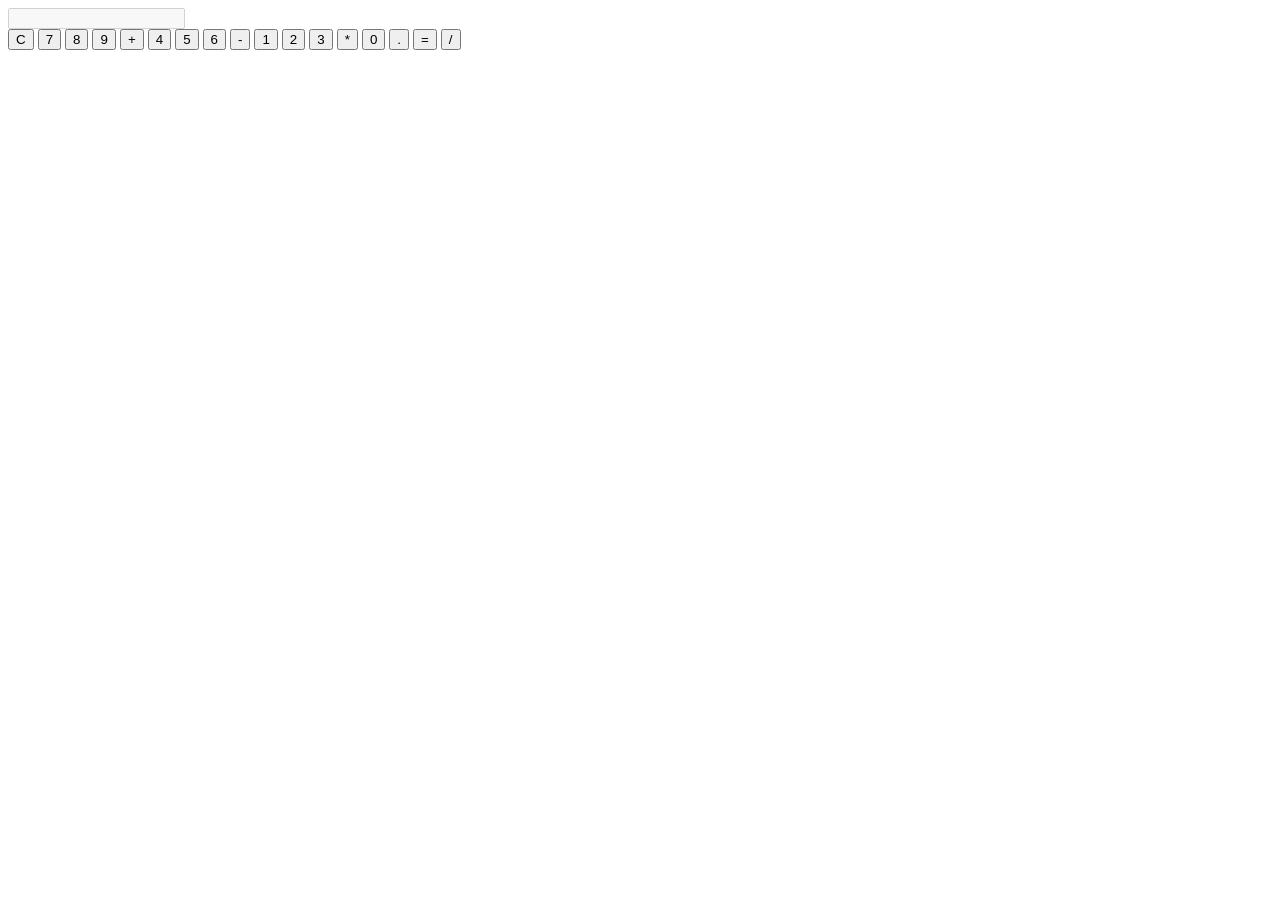
==== index.html @ e4d2d206 "Update index.html" ====
<!DOCTYPE html>
<html>
<head>
  <title>Calculator</title>
  <link rel="stylesheet" href="style.css">
</head>
<body>

<div class="calculator">
  <input type="text" id="display" disabled>

  <div class="buttons">
    <button onclick="clearDisplay()">C</button>
    <button onclick="appendValue('7')">7</button>
    <button onclick="appendValue('8')">8</button>
    <button onclick="appendValue('9')">9</button>
    <button onclick="appendValue('+')">+</button>

    <button onclick="appendValue('4')">4</button>
    <button onclick="appendValue('5')">5</button>
    <button onclick="appendValue('6')">6</button>
    <button onclick="appendValue('-')">-</button>

    <button onclick="appendValue('1')">1</button>
    <button onclick="appendValue('2')">2</button>
    <button onclick="appendValue('3')">3</button>
    <button onclick="appendValue('*')">*</button>

    <button onclick="appendValue('0')">0</button>
    <button onclick="appendValue('.')">.</button>
    <button onclick="calculate()">=</button>
    <button onclick="appendValue('/')">/</button>
  </div>
</div>

<script src="script.js"></script>

</body>
</html>
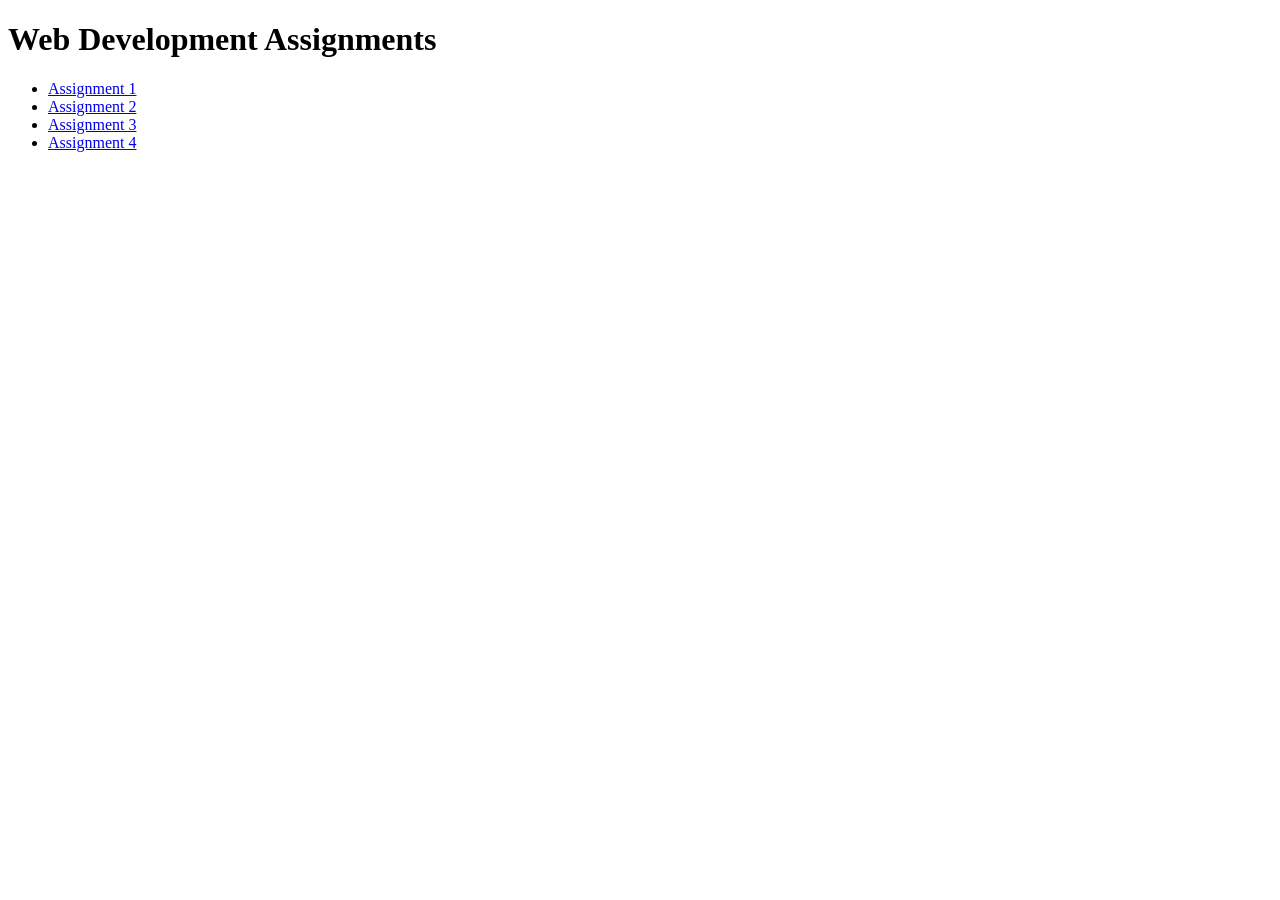
==== commit bda0b5f0: "Update index.html" ====
--- a/index.html
+++ b/index.html
@@ -1,39 +1,18 @@
 <!DOCTYPE html>
 <html>
 <head>
-  <title>Calculator</title>
-  <link rel="stylesheet" href="style.css">
+  <title>My Assignments</title>
 </head>
 <body>
 
-<div class="calculator">
-  <input type="text" id="display" disabled>
+<h1>Web Development Assignments</h1>
 
-  <div class="buttons">
-    <button onclick="clearDisplay()">C</button>
-    <button onclick="appendValue('7')">7</button>
-    <button onclick="appendValue('8')">8</button>
-    <button onclick="appendValue('9')">9</button>
-    <button onclick="appendValue('+')">+</button>
-
-    <button onclick="appendValue('4')">4</button>
-    <button onclick="appendValue('5')">5</button>
-    <button onclick="appendValue('6')">6</button>
-    <button onclick="appendValue('-')">-</button>
-
-    <button onclick="appendValue('1')">1</button>
-    <button onclick="appendValue('2')">2</button>
-    <button onclick="appendValue('3')">3</button>
-    <button onclick="appendValue('*')">*</button>
-
-    <button onclick="appendValue('0')">0</button>
-    <button onclick="appendValue('.')">.</button>
-    <button onclick="calculate()">=</button>
-    <button onclick="appendValue('/')">/</button>
-  </div>
-</div>
-
-<script src="script.js"></script>
+<ul>
+  <li><a href="assignment1/">Assignment 1</a></li>
+  <li><a href="assignment2/">Assignment 2</a></li>
+  <li><a href="assignment3/">Assignment 3</a></li>
+  <li><a href="assignment4/">Assignment 4</a></li>
+</ul>
 
 </body>
 </html>
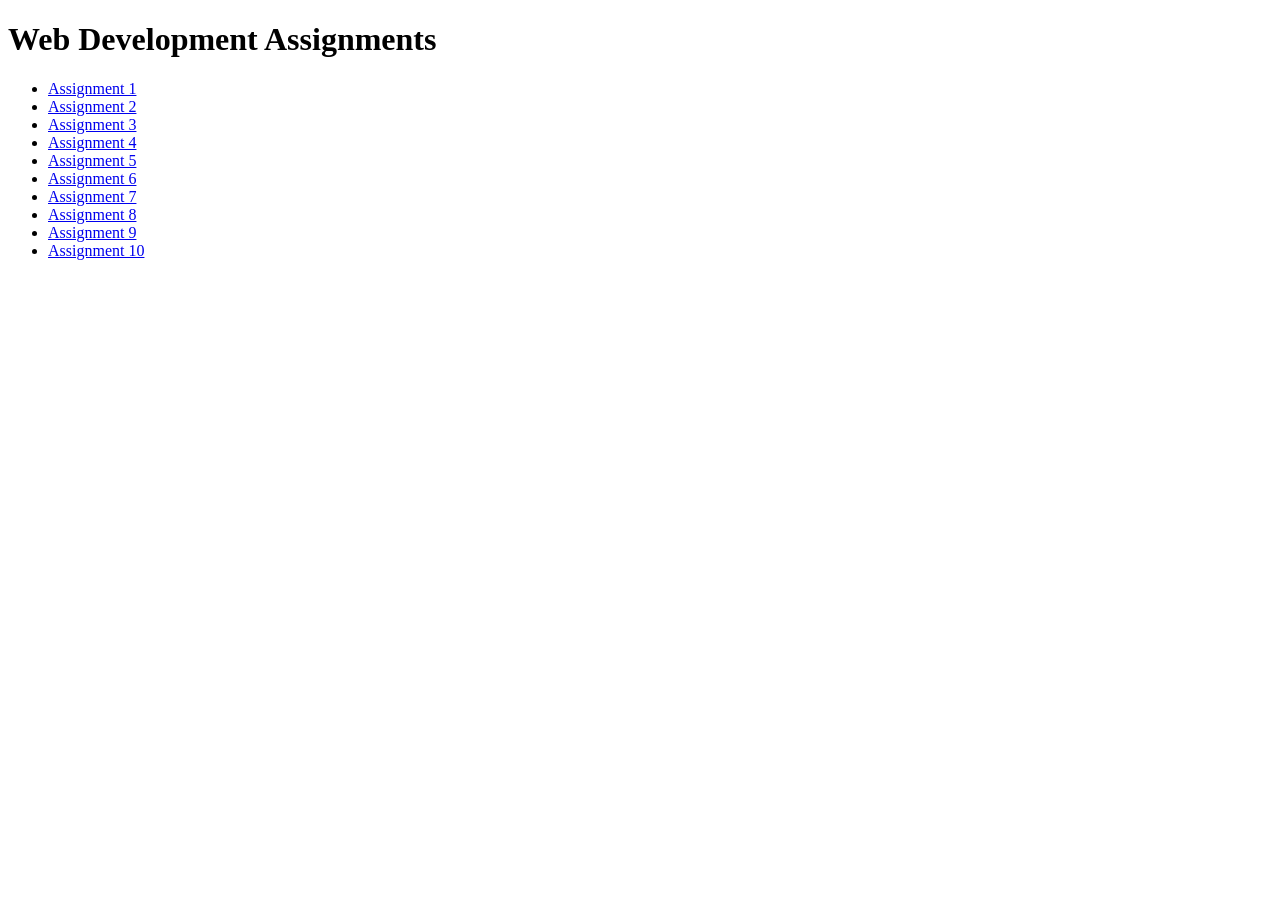
==== commit 9848c316: "Update index.html" ====
--- a/index.html
+++ b/index.html
@@ -12,6 +12,13 @@
   <li><a href="assignment2/">Assignment 2</a></li>
   <li><a href="assignment3/">Assignment 3</a></li>
   <li><a href="assignment4/">Assignment 4</a></li>
+  <li><a href="assignment5/">Assignment 5</a></li>
+  <li><a href="assignment6/">Assignment 6</a></li>
+  <li><a href="assignment7/">Assignment 7</a></li>
+  <li><a href="assignment8/">Assignment 8</a></li>
+  <li><a href="assignment9/">Assignment 9</a></li>
+  <li><a href="assignment10/">Assignment 10</a></li>
+  
 </ul>
 
 </body>
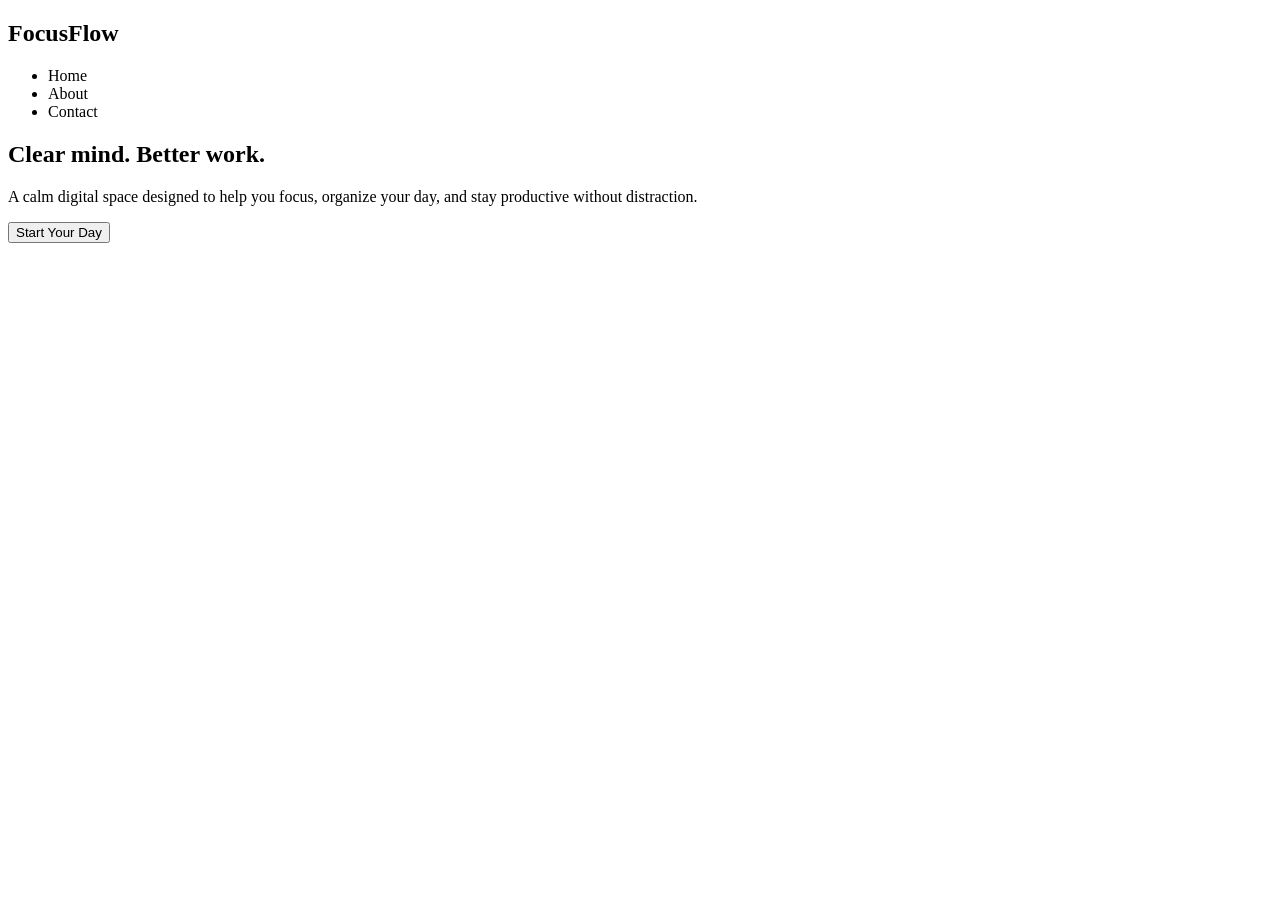
==== commit f091c883: "Update index.html" ====
--- a/index.html
+++ b/index.html
@@ -1,25 +1,52 @@
 <!DOCTYPE html>
-<html>
+<html lang="en">
 <head>
-  <title>My Assignments</title>
+  <meta charset="UTF-8">
+  <meta name="viewport" content="width=device-width, initial-scale=1.0">
+  <title>FocusFlow</title>
+
+  <link rel="stylesheet" href="style.css">
+
+  <link rel="preconnect" href="https://fonts.googleapis.com">
+  <link rel="preconnect" href="https://fonts.gstatic.com" crossorigin>
+
+  <link href="https://fonts.googleapis.com/css2?family=Poppins:wght@300;400;600&display=swap" rel="stylesheet">
 </head>
+
 <body>
 
-<h1>Web Development Assignments</h1>
+  <section class="hero">
 
-<ul>
-  <li><a href="assignment1/">Assignment 1</a></li>
-  <li><a href="assignment2/">Assignment 2</a></li>
-  <li><a href="assignment3/">Assignment 3</a></li>
-  <li><a href="assignment4/">Assignment 4</a></li>
-  <li><a href="assignment5/">Assignment 5</a></li>
-  <li><a href="assignment6/">Assignment 6</a></li>
-  <li><a href="assignment7/">Assignment 7</a></li>
-  <li><a href="assignment8/">Assignment 8</a></li>
-  <li><a href="assignment9/">Assignment 9</a></li>
-  <li><a href="assignment10/">Assignment 10</a></li>
-  
-</ul>
+    <div class="overlay"></div>
+
+    <nav>
+      <h2>FocusFlow</h2>
+
+      <ul>
+        <li>Home</li>
+        <li>About</li>
+        <li>Contact</li>
+      </ul>
+    </nav>
+
+    <div class="content">
+
+      <h1>Clear mind. Better work.</h1>
+
+      <p>
+        A calm digital space designed to help you focus,
+        organize your day, and stay productive without distraction.
+      </p>
+
+      <button onclick="showMessage()">
+        Start Your Day
+      </button>
+
+    </div>
+
+  </section>
+
+<script src="script.js"></script>
 
 </body>
 </html>
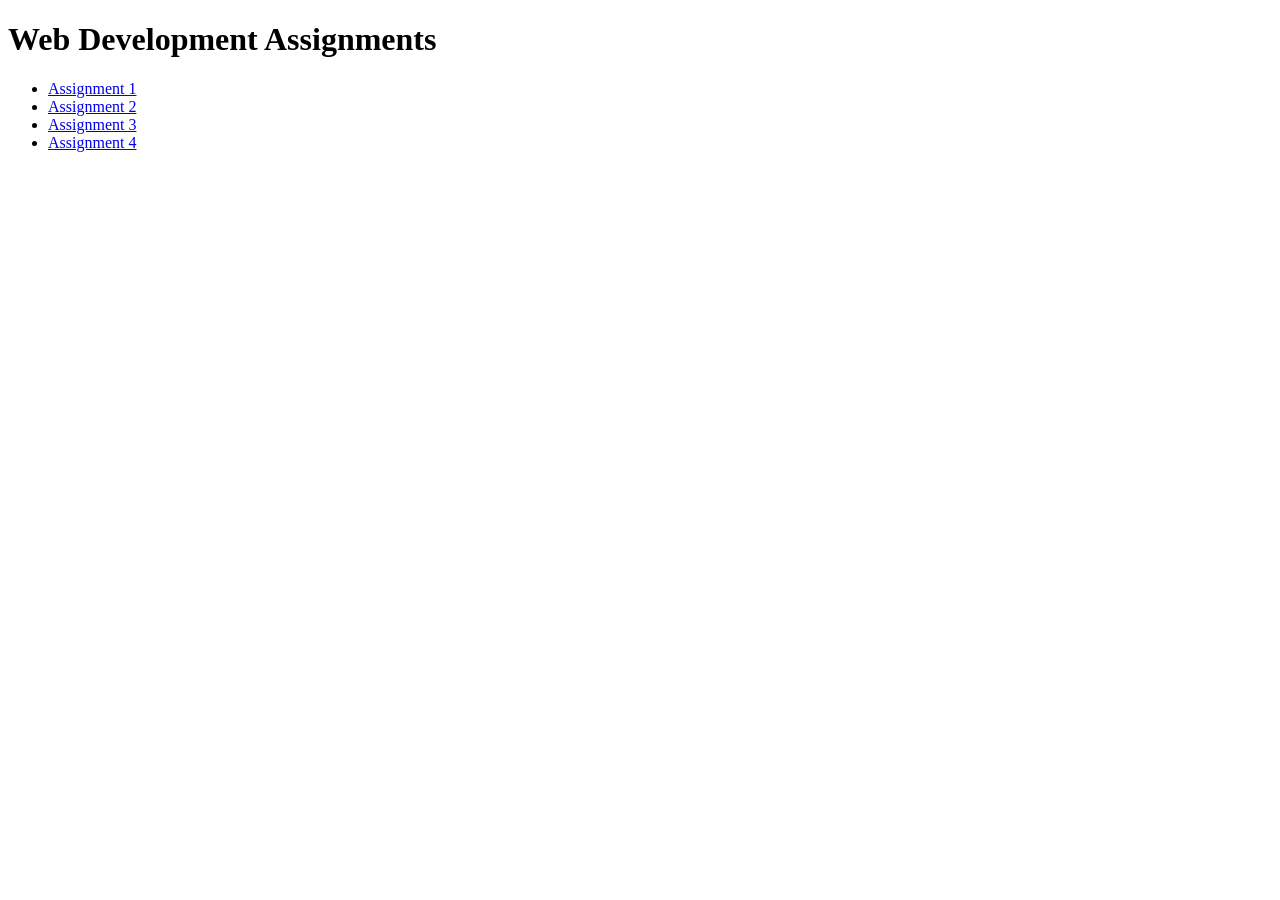
==== commit f892bc7a: "Update index.html" ====
--- a/index.html
+++ b/index.html
@@ -1,52 +1,18 @@
 <!DOCTYPE html>
-<html lang="en">
+<html>
 <head>
-  <meta charset="UTF-8">
-  <meta name="viewport" content="width=device-width, initial-scale=1.0">
-  <title>FocusFlow</title>
-
-  <link rel="stylesheet" href="style.css">
-
-  <link rel="preconnect" href="https://fonts.googleapis.com">
-  <link rel="preconnect" href="https://fonts.gstatic.com" crossorigin>
-
-  <link href="https://fonts.googleapis.com/css2?family=Poppins:wght@300;400;600&display=swap" rel="stylesheet">
+  <title>My Assignments</title>
 </head>
-
 <body>
 
-  <section class="hero">
+<h1>Web Development Assignments</h1>
 
-    <div class="overlay"></div>
-
-    <nav>
-      <h2>FocusFlow</h2>
-
-      <ul>
-        <li>Home</li>
-        <li>About</li>
-        <li>Contact</li>
-      </ul>
-    </nav>
-
-    <div class="content">
-
-      <h1>Clear mind. Better work.</h1>
-
-      <p>
-        A calm digital space designed to help you focus,
-        organize your day, and stay productive without distraction.
-      </p>
-
-      <button onclick="showMessage()">
-        Start Your Day
-      </button>
-
-    </div>
-
-  </section>
-
-<script src="script.js"></script>
+<ul>
+  <li><a href="assignment1/">Assignment 1</a></li>
+  <li><a href="assignment2/">Assignment 2</a></li>
+  <li><a href="assignment3/">Assignment 3</a></li>
+  <li><a href="assignment4/">Assignment 4</a></li>
+</ul>
 
 </body>
 </html>
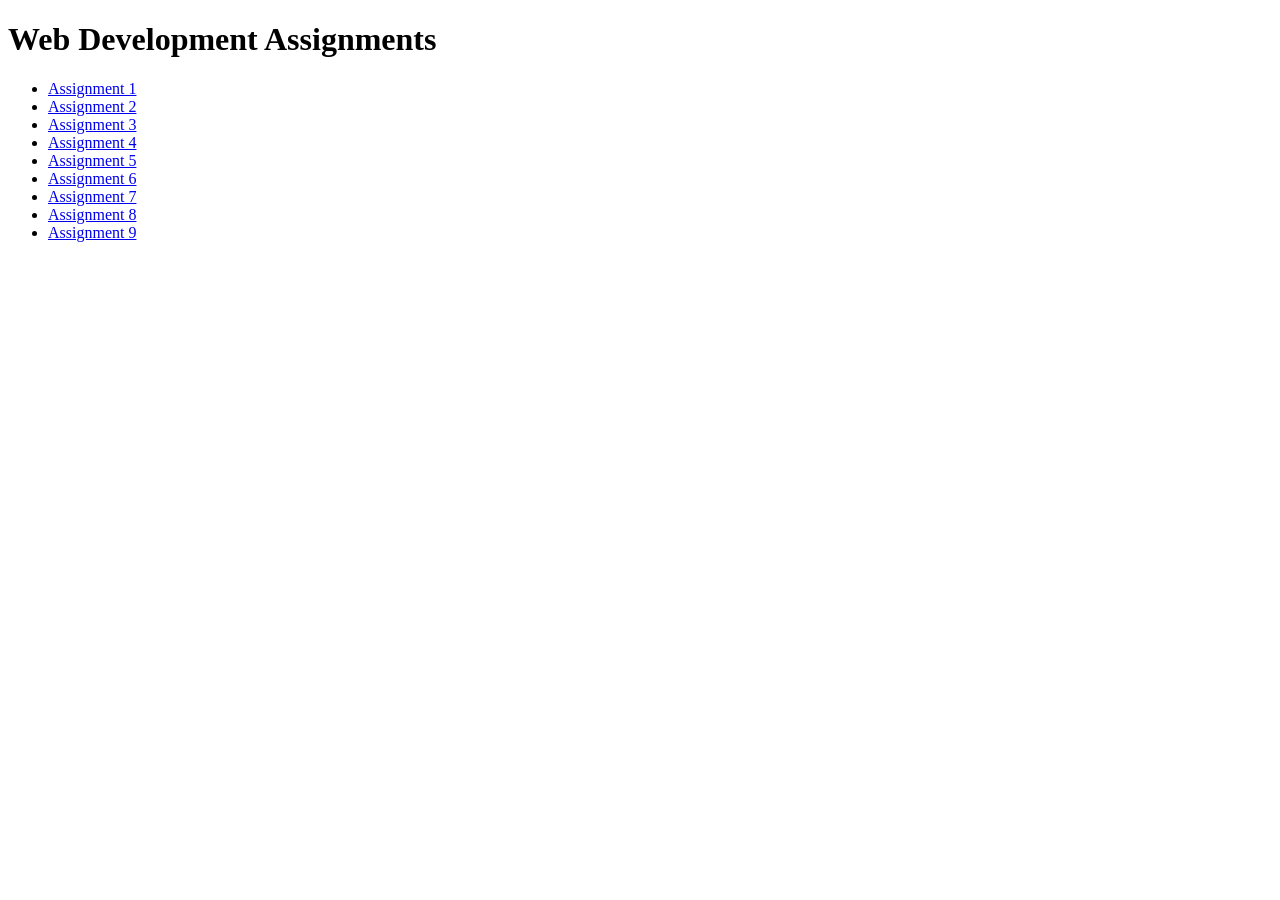
==== commit 3c92daba: "Update index.html" ====
--- a/index.html
+++ b/index.html
@@ -12,6 +12,12 @@
   <li><a href="assignment2/">Assignment 2</a></li>
   <li><a href="assignment3/">Assignment 3</a></li>
   <li><a href="assignment4/">Assignment 4</a></li>
+  <li><a href="assignment5/">Assignment 5</a></li>
+  <li><a href="assignment6/">Assignment 6</a></li>
+  <li><a href="assignment7/">Assignment 7</a></li>
+  <li><a href="assignment8/">Assignment 8</a></li>
+  <li><a href="assignment9/">Assignment 9</a></li>
+  
 </ul>
 
 </body>
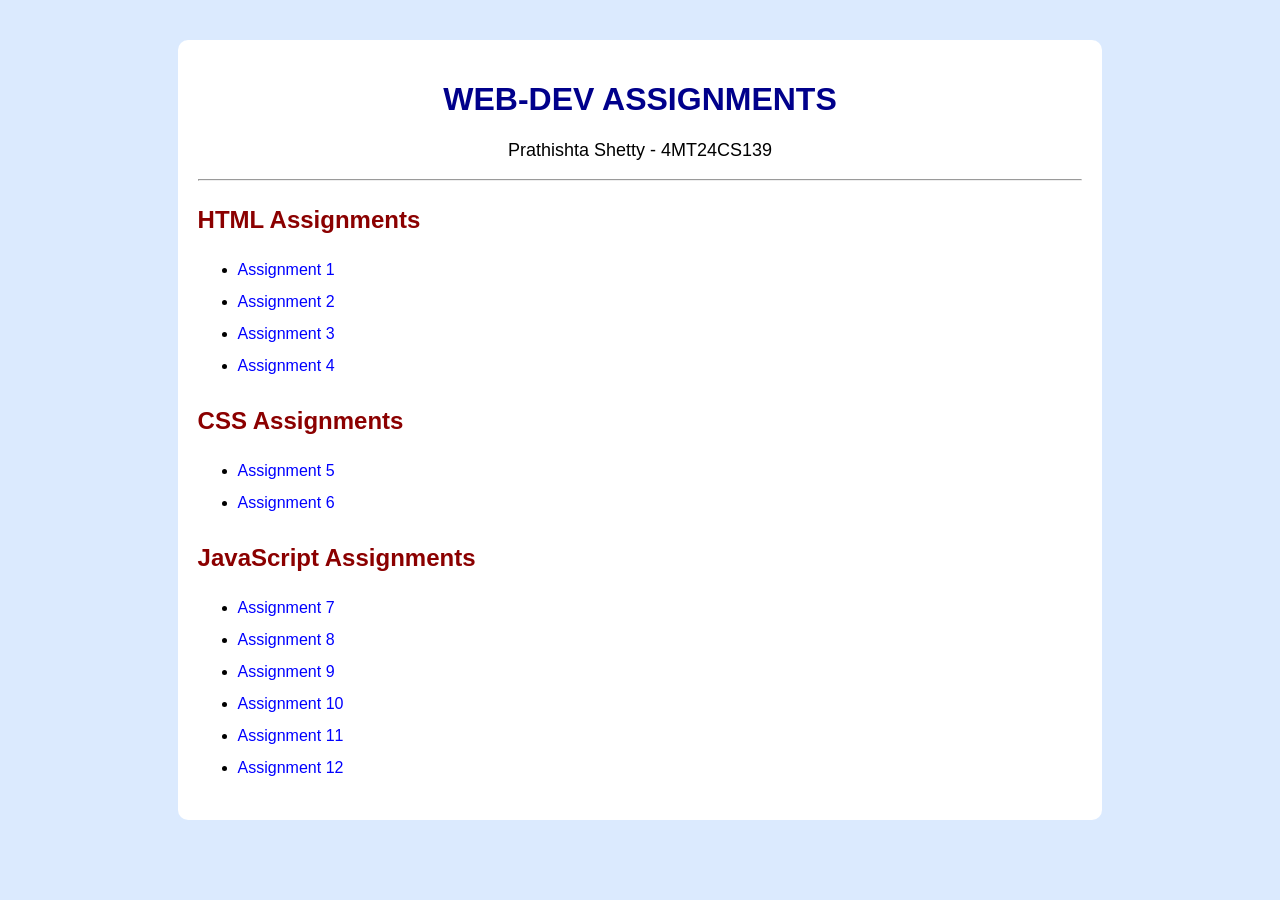
==== commit 6baea56b: "Add files via upload" ====
--- a/index.html
+++ b/index.html
@@ -1,24 +1,51 @@
 <!DOCTYPE html>
 <html>
 <head>
-  <title>My Assignments</title>
+    <title>WEB-DEV Assignments</title>
+
+    <link rel="stylesheet" href="style.css">
 </head>
+
 <body>
 
-<h1>Web Development Assignments</h1>
+    <div class="container">
 
-<ul>
-  <li><a href="assignment1/">Assignment 1</a></li>
-  <li><a href="assignment2/">Assignment 2</a></li>
-  <li><a href="assignment3/">Assignment 3</a></li>
-  <li><a href="assignment4/">Assignment 4</a></li>
-  <li><a href="assignment5/">Assignment 5</a></li>
-  <li><a href="assignment6/">Assignment 6</a></li>
-  <li><a href="assignment7/">Assignment 7</a></li>
-  <li><a href="assignment8/">Assignment 8</a></li>
-  <li><a href="assignment9/">Assignment 9</a></li>
-  
-</ul>
+        <h1>WEB-DEV ASSIGNMENTS</h1>
+
+        <p class="info">
+            Prathishta Shetty - 4MT24CS139
+        </p>
+
+        <hr>
+
+        <h2>HTML Assignments</h2>
+
+        <ul>
+            <li><a href="assignment1/">Assignment 1</a></li>
+            <li><a href="assignment2/">Assignment 2</a></li>
+            <li><a href="assignment3/">Assignment 3</a></li>
+            <li><a href="assignment4/">Assignment 4</a></li>
+        </ul>
+
+        <h2>CSS Assignments</h2>
+
+        <ul>
+            <li><a href="assignment5/">Assignment 5</a></li>
+            <li><a href="assignment6/">Assignment 6</a></li>
+        </ul>
+
+        <h2>JavaScript Assignments</h2>
+
+        <ul>
+            <li><a href="assignment7/">Assignment 7</a></li>
+            <li><a href="assignment8/">Assignment 8</a></li>
+            <li><a href="assignment9/">Assignment 9</a></li>
+            <li><a href="assignment10/">Assignment 10</a></li>
+            <li><a href="assignment11/">Assignment 11</a></li>
+            <li><a href="assignment12/">Assignment 12</a></li>
+        </ul>
+
+    </div>
 
 </body>
 </html>
--- a/style.css
+++ b/style.css
@@ -0,0 +1,43 @@
+/* style.css */
+
+body {
+    background-color: #dbeafe;
+    font-family: Arial, sans-serif;
+}
+
+.container {
+    width: 70%;
+    margin: auto;
+    background-color: white;
+    padding: 20px;
+    margin-top: 40px;
+    border-radius: 10px;
+}
+
+h1 {
+    text-align: center;
+    color: darkblue;
+}
+
+.info {
+    text-align: center;
+    font-size: 18px;
+}
+
+h2 {
+    color: darkred;
+    margin-top: 25px;
+}
+
+ul {
+    line-height: 2;
+}
+
+a {
+    text-decoration: none;
+    color: blue;
+}
+
+a:hover {
+    color: red;
+}
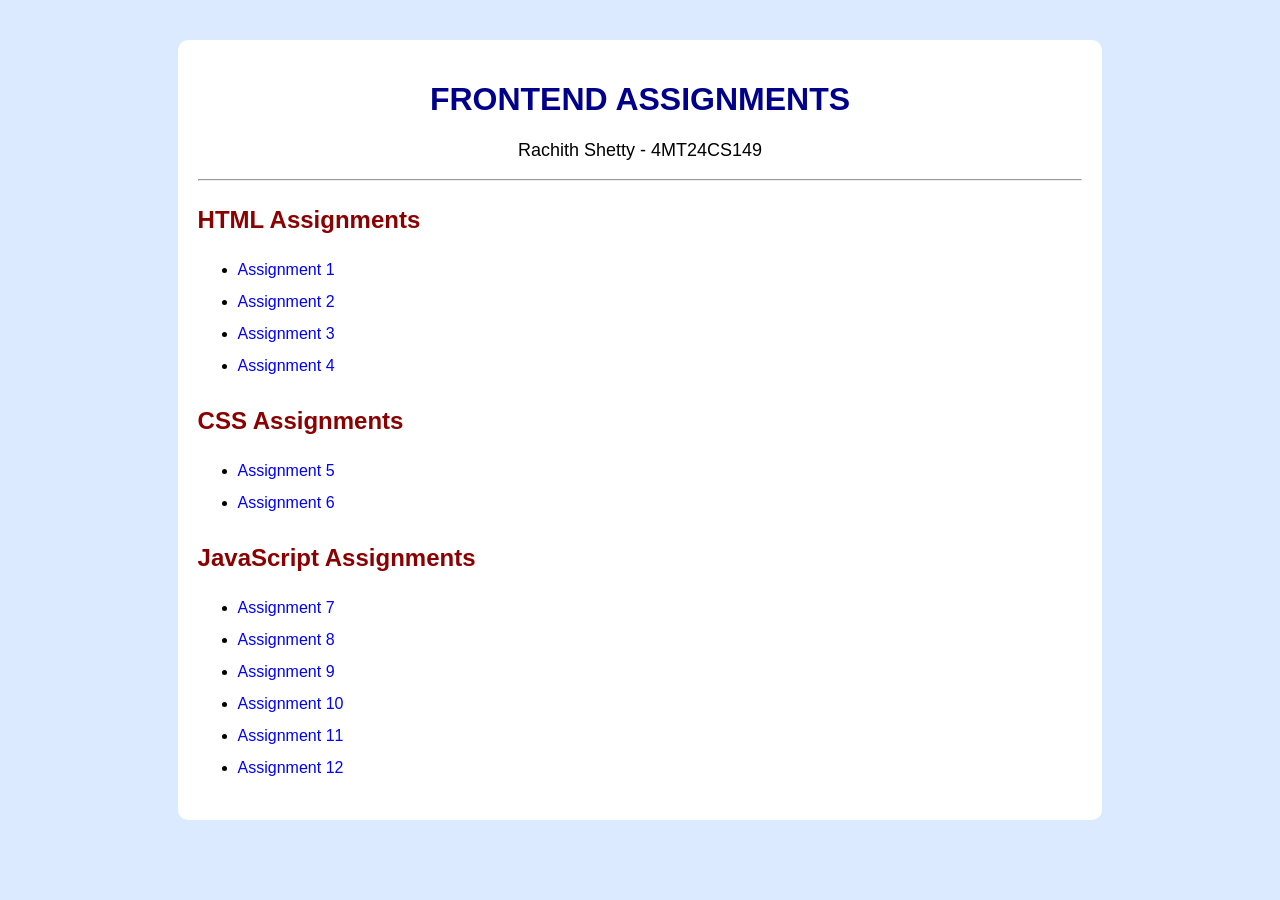
==== commit 2ca1f1bf: "Update index.html" ====
--- a/index.html
+++ b/index.html
@@ -1,7 +1,7 @@
 <!DOCTYPE html>
 <html>
 <head>
-    <title>WEB-DEV Assignments</title>
+    <title>WEB-DEV</title>
 
     <link rel="stylesheet" href="style.css">
 </head>
@@ -10,10 +10,10 @@
 
     <div class="container">
 
-        <h1>WEB-DEV ASSIGNMENTS</h1>
+        <h1>FRONTEND ASSIGNMENTS</h1>
 
         <p class="info">
-            Prathishta Shetty - 4MT24CS139
+            Rachith Shetty - 4MT24CS149
         </p>
 
         <hr>
